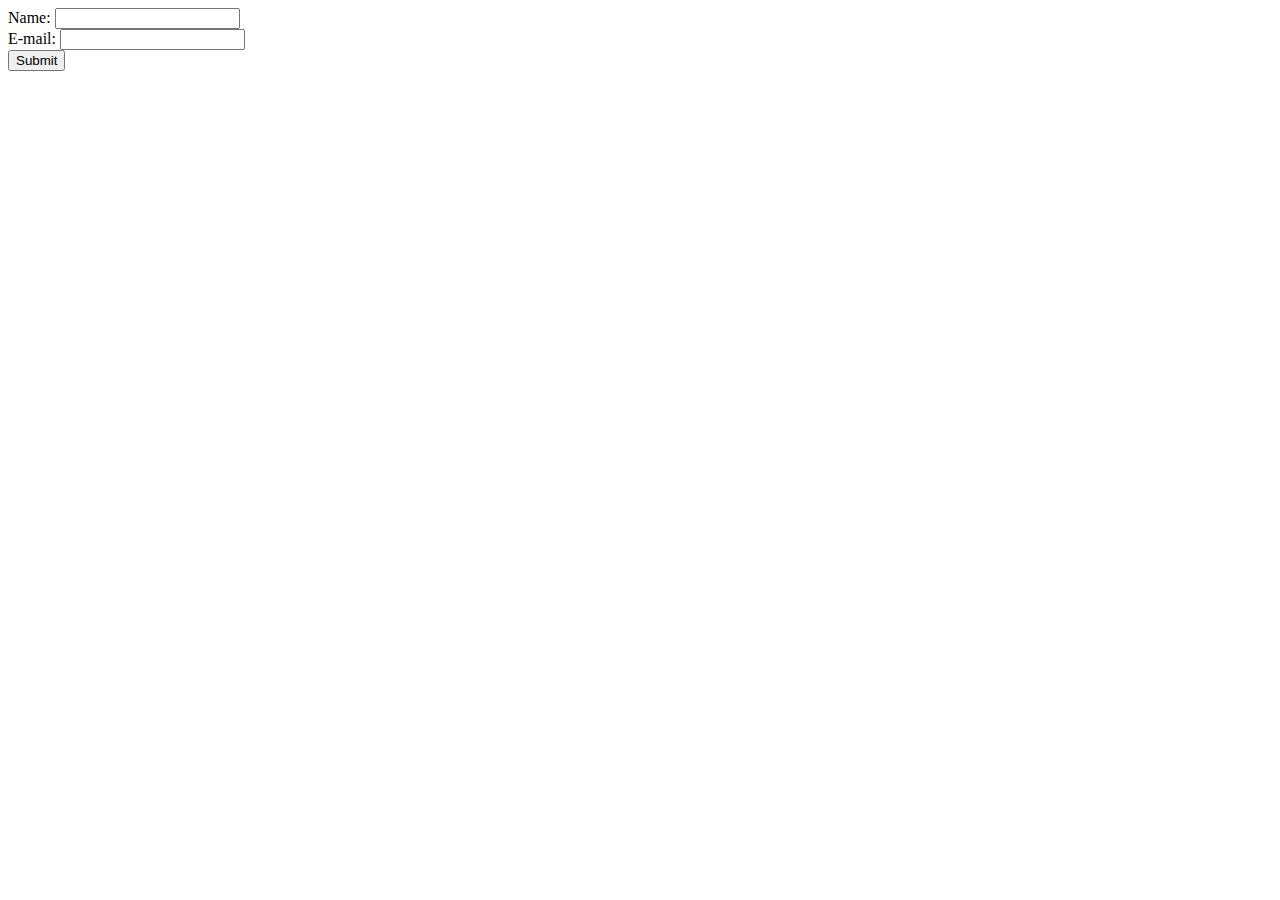
==== prac/hi.html @ 27658784 "Added some practice files for php testing" ====
<html>
    <body>
        <form action="welcome_get.php" method="get">
            Name: <input type="text" name="name"><br>
            E-mail: <input type="text" name="email"><br>
            <input type="submit">
        </form>
    </body>
</html>
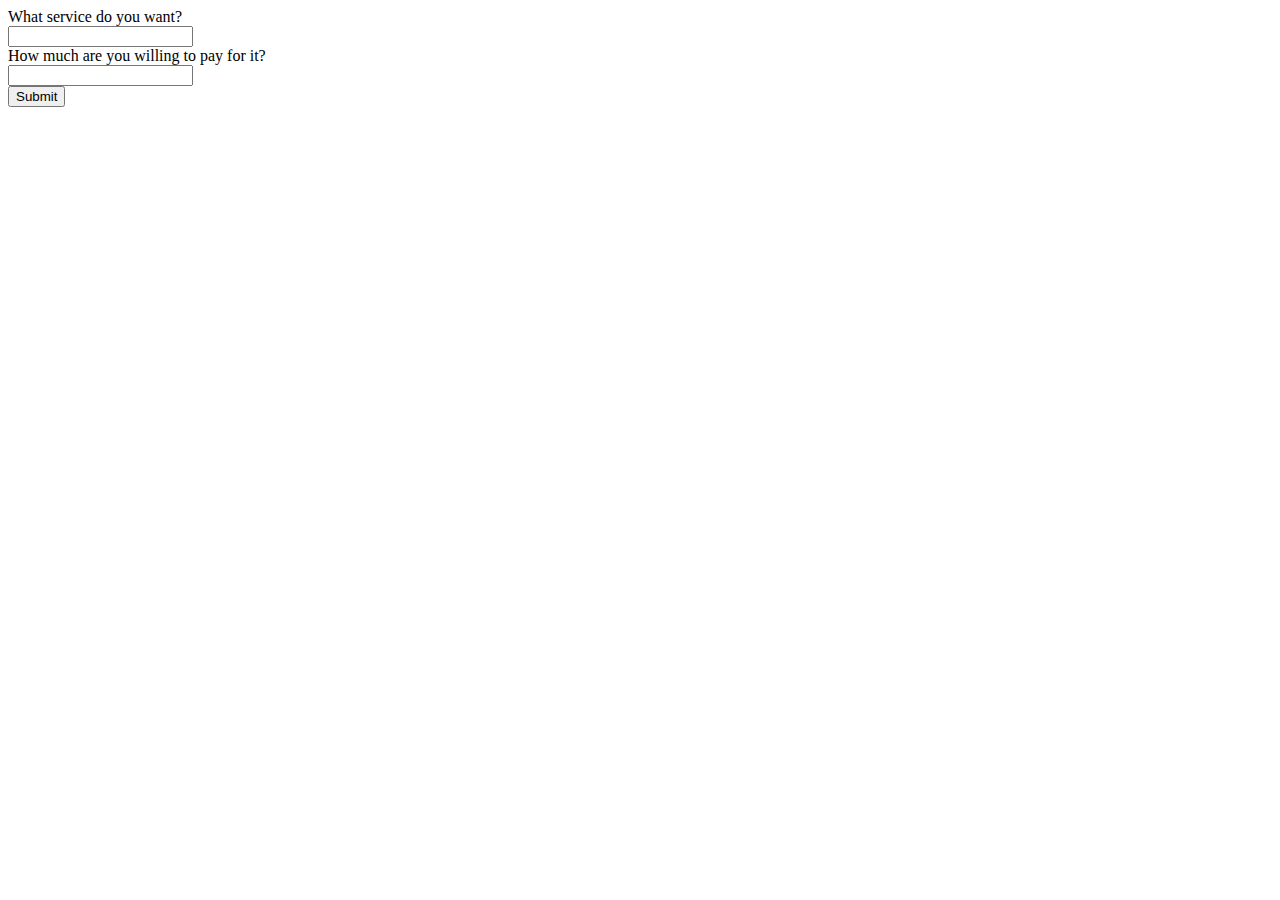
==== commit 08f7f289: "some more php practice" ====
--- a/prac/hi.html
+++ b/prac/hi.html
@@ -1,8 +1,10 @@
 <html>
     <body>
         <form action="welcome_get.php" method="get">
-            Name: <input type="text" name="name"><br>
-            E-mail: <input type="text" name="email"><br>
+            What service do you want?<br>
+            <input type="text" name="name"><br>
+            How much are you willing to pay for it?<br>
+            <input type="text" name="email"><br>
             <input type="submit">
         </form>
     </body>
